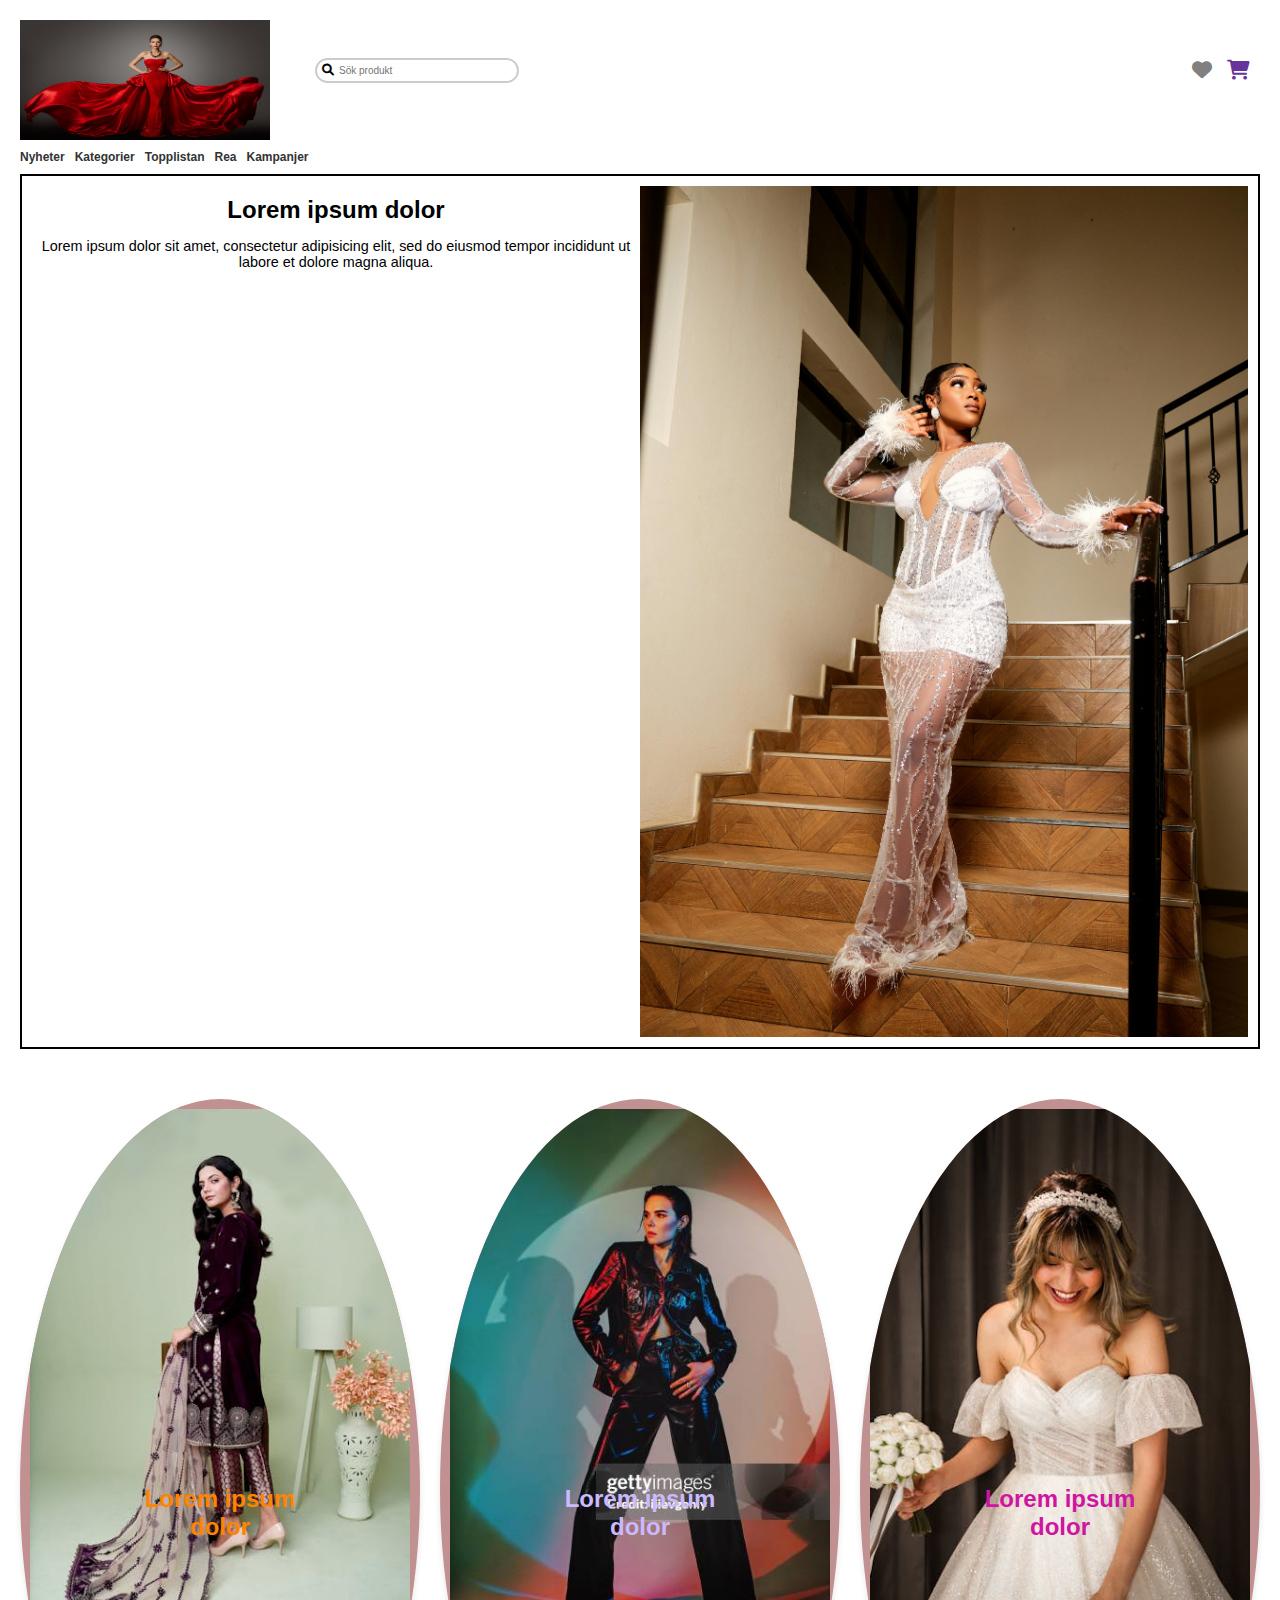
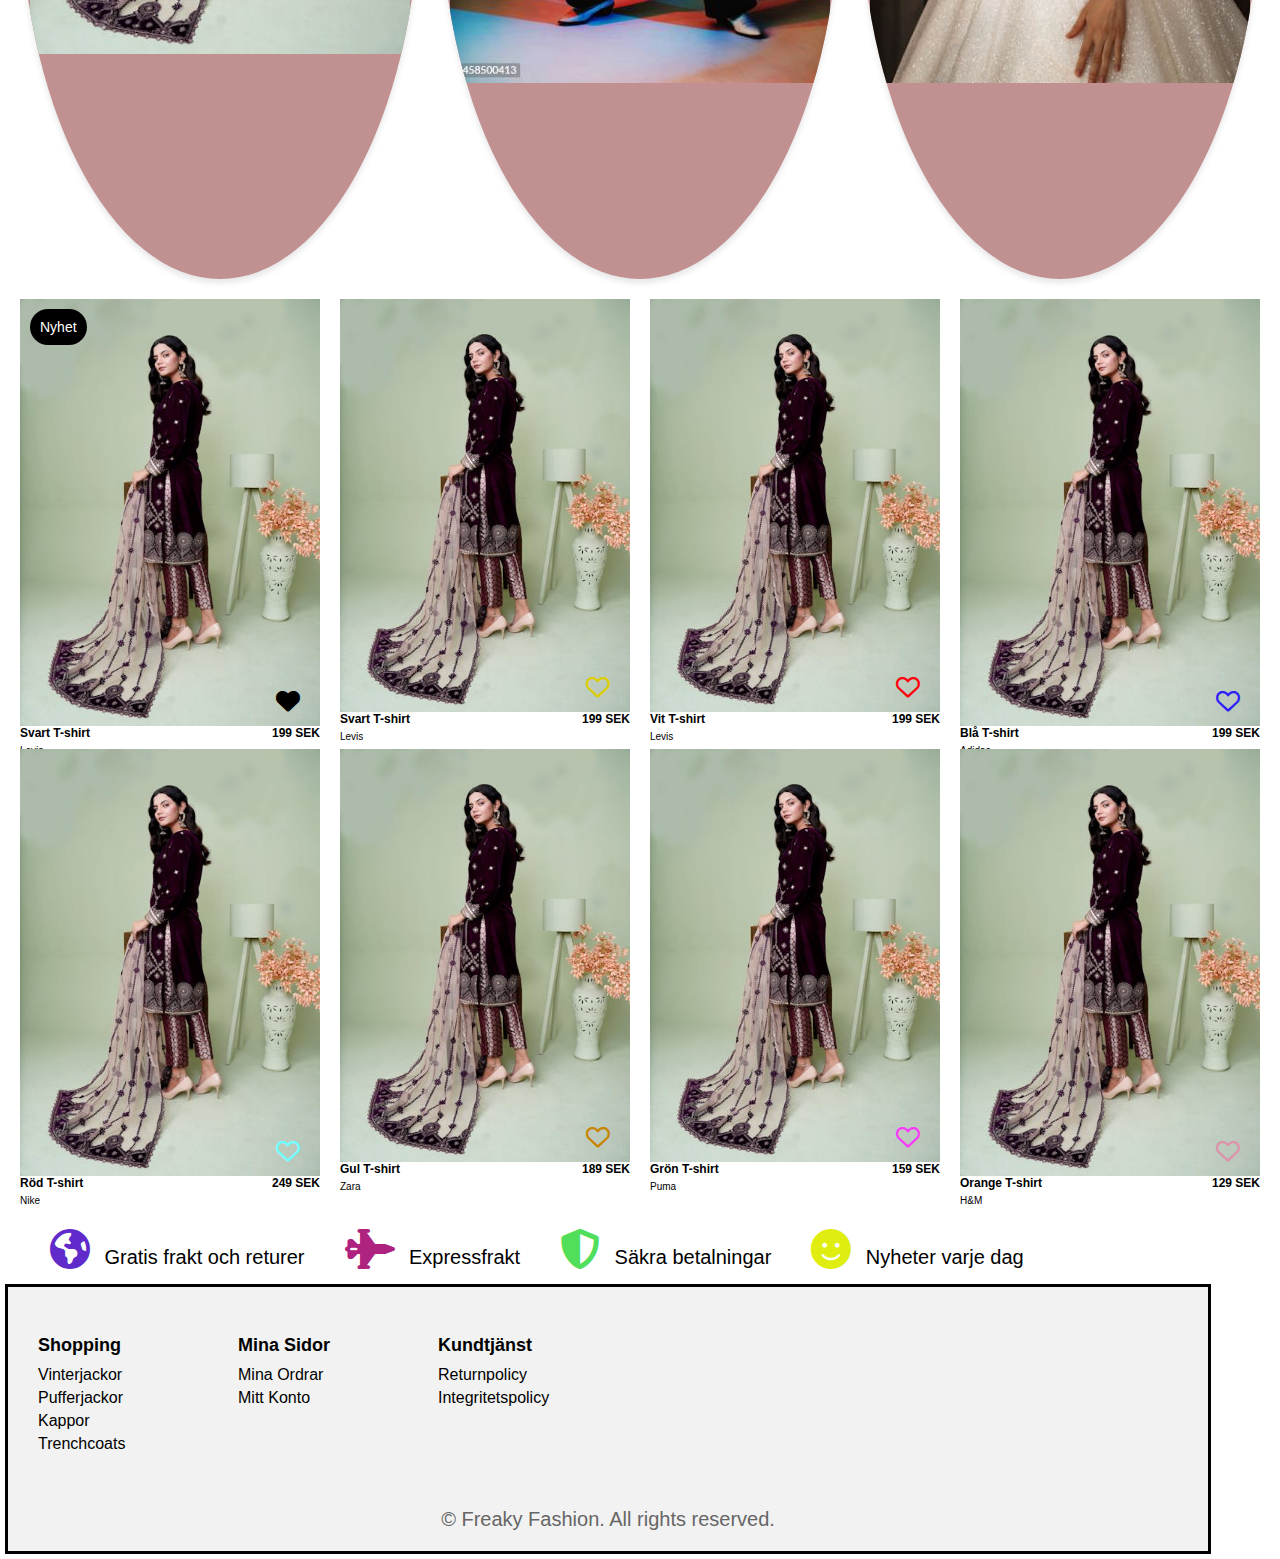
==== index.html @ 85b42325 "Min första commit" ====
<!DOCTYPE html>
<html lang="sv">

    <head>
        <meta charset="UTF-8" />
        <meta http-equiv="X-UA-Compatible" content="IE=edge" />
        <meta name="viewport" content="width=device-width, initial-scale=1.0" />
        <title>Freaky Fashion</title>
        <!-- Länkar till CSS-filen -->
        <link rel="stylesheet" href="Style_index.css" />

        <!-- Länk till Font Awesome -->
        <link rel="stylesheet" href="https://cdnjs.cloudflare.com/ajax/libs/font-awesome/6.0.0-beta3/css/all.min.css" />
    </head>

    <body>

        <!-- Header sektion -->
        <header class="header">
            <!-- Logotyp-container -->
            <div class="logo-container">
                <img src="Bilder/projekt bild logo.jpg" alt="Freaky Fashion Logo" class="logo">
            </div>

            <!-- Container för sökfältet och ikonerna -->
            <div class="search-icons-container">
                <!-- Sökfält-container -->
                <div class="search-container">
                    <div class="search-bar">
                        <i class="fa-solid fa-search"></i>
                        <input type="text" placeholder="Sök produkt">
                    </div>
                </div>

                <!-- Ikon-container -->
                <div class="icons-container">
                    <!-- Hjärtikon -->
                    <a href="#" class="icon-link" id="likeLink">
                        <i class="fa-solid fa-heart" id="likeIcon"></i>
                    </a>

                    <!-- Varukorgsikon -->
                    <a href="#" class="icon-link" id="cartLink">
                        <i class="fa-solid fa-shopping-cart" id="cartIcon"></i>
                    </a>
                </div>
            </div>
        </header>

        <!-- Navigation Länkar -->
        <nav class="nav-links">
            <ul>
                <li><a href="http://www.google.se" class="no-reload-link">Nyheter</a></li>
                <li><a href="http://www.google.se" class="no-reload-link">Kategorier</a></li>
                <li><a href="http://www.google.se" class="no-reload-link">Topplistan</a></li>
                <li><a href="http://www.google.se" class="no-reload-link">Rea</a></li>
                <li><a href="http://www.google.se" class="no-reload-link">Kampanjer</a></li>
            </ul>
        </nav>




        <!-- Hero Section -->
        <section id="hero">
            <div class="hero-content">
                <!-- Image on top -->
                <div class="hero-image">
                    <img src="Bilder/projekt bild hero.jpg" alt="Hero Image">
                </div>
                <!-- Text on bottom -->
                <div class="hero-text">
                    <h1>Lorem ipsum dolor</h1>
                    <p>Lorem ipsum dolor sit amet, consectetur adipisicing elit, sed do eiusmod tempor incididunt ut labore et dolore magna aliqua.</p>
                </div>
            </div>
        </section>



        <div class="spot-container">
            <div id="spot-1" class="spot">
                <a href="https://www.google.se" class="spot_nr_1">
                    <img src="Bilder/projekt bild 1.jpg" alt="Bild 1">
                    <p>Lorem ipsum dolor</p>
                </a>    
            </div>
            <div id="spot-2" class="spot">
                <a href="https://www.google.se" class="spot_nr_2">
                    <img src="Bilder/projekt bild 2.jpg" alt="Bild 2">
                    <p>Lorem ipsum dolor</p>
                </a>    
            </div>
            <div id="spot-3" class="spot">
                <a href="https://www.google.se" class="spot_nr_3">
                    <img src="Bilder/projekt bild 3.jpg" alt="Bild 3">
                    <p>Lorem ipsum dolor</p>
                </a>    
            </div>
        </div>

        <!-------------------------------------------- Container för alla produkter -->
        <div class="product-container">
        <!-------------------------------------------- Container för  produkt 1 -->
            <div class="product-item-1">
                <a href="https://www.google.se" class="product-card-1">
                    <div class="content-card-1">
                        <img src="Bilder/projekt bild 1.jpg" id="id_bild_1" alt="Produktbild-card-1">

                        <!-- Hjärta-ikon placerad nere till höger -->
                        <div class="heart-card-1">
                            <i class="fas fa-heart" id="heart-card-1"></i>
                        </div>

                        <!-- Badge placerad uppe till vänster -->
                        <div class="badge-card-1" id="badge_1">Nyhet</div>
                    </div>
                </a>

                <div class="details-card-1">
                    <div class="title-price-card-1">
                        <span class="title-card-1">Svart T-shirt</span>
                        <span class="price-card-1">199 SEK</span>
                    </div>
                    <div class="brand-card-1">
                        <span>Levis</span>
                    </div>
                </div>
            </div>

            <!-------------------------------------------- Container för  produkt 2 -->

            <div class="product-item-2">
                <a href="https://www.google.se" class="product-card-2">
                    <div class="content-card-2">
                        <img src="Bilder/projekt bild 1.jpg" id="id_bild_2" alt="Produktbild-card-2">

                        <!-- Hjärta-ikon placerad nere till höger -->
                        <div class="heart-card-2">
                            <i class="far fa-heart" id="heart-card-2"></i>
                        </div>

                    </div>
                </a>

                <div class="details-card-2">
                    <div class="title-price-card-2">
                        <span class="title-card-2">Svart T-shirt</span>
                        <span class="price-card-2">199 SEK</span>
                    </div>
                    <div class="brand-card-2">
                        <span>Levis</span>
                    </div>
                </div>
            </div>
        



            <!--**********************************************************- Produktkort 3 -->
            <div class="product-item-3">
                <a href="https://www.google.se" class="product-card-3">
                    <div class="content-card-3">
                        <img src="Bilder/projekt bild 1.jpg" id="id_bild_3" alt="Produktbild-card-3">

                        <!-- Hjärta-ikon placerad nere till höger -->
                        <div class="heart-card-3">
                            <i class="far fa-heart" id="heart-card-3"></i>
                        </div>
                    </div>
                </a>

                <div class="details-card-3">
                    <div class="title-price-card-3">
                        <span class="title-card-3">Vit T-shirt</span>
                        <span class="price-card-3">199 SEK</span>
                    </div>
                    <div class="brand-card-3">
                        <span>Levis</span>
                    </div>
                </div>
            </div>



            <!--**********************************************************- Produktkort 4 -->
            <div class="product-item-4">
                <a href="https://www.google.se" class="product-card-4">
                    <div class="content-card-4">
                        <img src="Bilder/projekt bild 1.jpg" id="id_bild_4" alt="Produktbild-card-4">

                        <!-- Hjärta-ikon placerad nere till höger -->
                        <div class="heart-card-4">
                            <i class="far fa-heart" id="heart-card-4"></i>
                        </div>
                    </div>
                </a>

                <div class="details-card-4">
                    <div class="title-price-card-4">
                        <span class="title-card-4">Blå T-shirt</span>
                        <span class="price-card-4">199 SEK</span>
                    </div>
                    <div class="brand-card-4">
                        <span>Adidas</span>
                    </div>
                </div>
            </div>

            <!-- Produktkort 5 -->
            <div class="product-item-5">
                <a href="https://www.google.se" class="product-card-5">
                    <div class="content-card-5">
                        <img src="Bilder/projekt bild 1.jpg" id="id_bild_5" alt="Produktbild-card-5">

                        <!-- Hjärta-ikon placerad nere till höger -->
                        <div class="heart-card-5">
                            <i class="far fa-heart" id="heart-card-5"></i>
                        </div>
                    </div>
                </a>

                <div class="details-card-5">
                    <div class="title-price-card-5">
                        <span class="title-card-5">Röd T-shirt</span>
                        <span class="price-card-5">249 SEK</span>
                    </div>
                    <div class="brand-card-5">
                        <span>Nike</span>
                    </div>
                </div>
            </div>

            <!-- Produktkort 6 -->
            <div class="product-item-6">
                <a href="https://www.google.se" class="product-card-6">
                    <div class="content-card-6">
                        <img src="Bilder/projekt bild 1.jpg" id="id_bild_6" alt="Produktbild-card-6">

                        <!-- Hjärta-ikon placerad nere till höger -->
                        <div class="heart-card-6">
                            <i class="far fa-heart" id="heart-card-6"></i>
                        </div>
                    </div>
                </a>

                <div class="details-card-6">
                    <div class="title-price-card-6">
                        <span class="title-card-6">Gul T-shirt</span>
                        <span class="price-card-6">189 SEK</span>
                    </div>
                    <div class="brand-card-6">
                        <span>Zara</span>
                    </div>
                </div>
            </div>

            <!-- Produktkort 7 -->
            <div class="product-item-7">
                <a href="https://www.google.se" class="product-card-7">
                    <div class="content-card-7">
                        <img src="Bilder/projekt bild 1.jpg" id="id_bild_7" alt="Produktbild-card-7">

                        <!-- Hjärta-ikon placerad nere till höger -->
                        <div class="heart-card-7">
                            <i class="far fa-heart" id="heart-card-7"></i>
                        </div>
                    </div>
                </a>

                <div class="details-card-7">
                    <div class="title-price-card-7">
                        <span class="title-card-7">Grön T-shirt</span>
                        <span class="price-card-7">159 SEK</span>
                    </div>
                    <div class="brand-card-7">
                        <span>Puma</span>
                    </div>
                </div>
            </div>

            <!-- Produktkort 8 -->
            <div class="product-item-8">
                <a href="https://www.google.se" class="product-card-8">
                    <div class="content-card-8">
                        <img src="Bilder/projekt bild 1.jpg" id="id_bild_8" alt="Produktbild-card-8">

                        <!-- Hjärta-ikon placerad nere till höger -->
                        <div class="heart-card-8">
                            <i class="far fa-heart" id="heart-card-8"></i>
                        </div>
                    </div>
                </a>

                <div class="details-card-8">
                    <div class="title-price-card-8">
                        <span class="title-card-8">Orange T-shirt</span>
                        <span class="price-card-8">129 SEK</span>
                    </div>
                    <div class="brand-card-8">
                        <span>H&M</span>
                    </div>
                </div>
            </div>

        </div>  


        <!--************************************* Container för ikoner och text -->
                <!--************************************** Container för ikoner och text -->
                        <!--*************************************** Container för ikoner och text -->
       
        <div class="icon-text-container">

            <div class="icon-row-1">
                <!-- Första raden -->
                <div class="icon-earth-and-text">
                    <!-- Ikon och text för "Gratis frakt och returer" -->
                    <div class="icon-earth-text">
                        <i class="fa-solid fa-earth-americas" id="id_earth"></i>
                        <span>Gratis frakt och returer</span>
                    </div>
                </div>
        
                <div class="icon-jet-and-text">
                    <!-- Ikon och text för "Expressfrakt" -->
                    <div class="icon-jet-text">
                        <i class="fas fa-jet-fighter" id="id_jet"></i>
                        <span>Expressfrakt</span>
                    </div>
                </div>
            </div>
        

            <!-- Andra raden -->
            <div class="icon-row-2">
                <div class="icon-shield-and-text">
                    <!-- Ikon och text för "Säkra betalningar" -->
                    <div class="icon-shield-text">
                        <i class="fa-solid fa-shield" id="id_shield"></i>
                        <span>Säkra betalningar</span>
                    </div>

                </div>

                <div class="icon-smile-and-text">
                    <!-- Ikon och text för "Nyheter varje dag" -->
                    <div class="icon-smile-text">
                        <i class="fa-solid fa-smile" id="id_smile"></i>
                        <span>Nyheter varje dag</span>
                    </div>
                </div>
            </div>
        </div>
             

        <!-- Javascript -->
        <script src="java.js"></script>

    </body>

    <!-- /* Footer styling */    Footer -->

    <footer>
        <div class="footer-container">
            <div class="section">
                <h3 class="accordion-toggle">Shopping</h3>
                <ul class="accordion-content">
                    <li>Vinterjackor</li>
                    <li>Pufferjackor</li>
                    <li>Kappor</li>
                    <li>Trenchcoats</li>
                </ul>
            </div>
        
            <div class="section">
                <h3 class="accordion-toggle">Mina Sidor</h3>
                <ul class="accordion-content">
                    <li>Mina Ordrar</li>
                    <li>Mitt Konto</li>
                </ul>
            </div>
        
            <div class="section">
                <h3 class="accordion-toggle">Kundtjänst</h3>
                <ul class="accordion-content">
                    <li>Returnpolicy</li>
                    <li>Integritetspolicy</li>
                </ul>
            </div>
        </div>
        
        

        <div class="copy">
            <p>&copy; Freaky Fashion. All rights reserved.</p>
        </div>
    </footer>

        



</html>
---- Style_index.css ----
@media screen and (max-width: 639px) {

    /* Grundläggande stil för body */
    body {

        margin: 0; /* Removes default margin around the body */
        padding: 20px 20px; /* Removes padding inside the body */
        box-sizing: border-box; /* Ensures padding and borders are included in the body's width/height */
        font-family: Arial, sans-serif;
        overflow-x: hidden; /* Tar bort horisontell scrollbar */
        background-color: #ffffff;
      
    }

    /* Container för hela headern */
    .header {
        margin-left: 0px;
        margin-top: 0px;
        margin-right: 0px;
        

       
    }

    /* Stil för logotypcontainern */
    .logo-container {
        text-align: center;      /* Vänsterjusterar logotypen */
        margin: 0px 0px;     /* Lägger till vertikal marginal */

    }

    /* Stil för logotypen */
    .logo {
        width: 100%;           /* Säkerställer att logotypen inte överstiger containerns bredd */
        aspect-ratio: 4 / 3; /* Set aspect ratio as 2:3 (Width:Height ratio) */
        
    }

    /* Container för sökfältet och ikonerna */
    .search-icons-container {
        margin-top: 20px;
        display: flex;
        flex-wrap: nowrap;              /* Förhindrar att innehållet bryts till nästa rad */
        justify-content: space-between; /* Placerar sökfältet till vänster och ikonerna till höger */
        align-items: center;
        width: 100%;
    }

    /* Container för sökfältet */
    .search-container {
    width:  100%;                 /* Låter sökfältet ta upp ledigt utrymme */
    }

    /* Stil för sökfältet */
    .search-bar {
        margin-left: 0px;
        display: flex;
        align-items: center;
        border: 1px solid #ccc;
        border-radius: 20px;
        padding: 5px;
        margin-right: 0px;       /* Låter sökfältet justera högermarginal i sin container */

    }

    .search-bar i {
        margin-right: 5px;
        font-size: 18px;
    }

    .search-bar input {
        border: none;
        outline: none;
        font-size: 16px;
        padding: 5px;
        width: 100%;            /* Fyller ut hela sökfältets bredd */
        box-sizing: border-box;
    }

    /* Stil för ikonkontainern */
    .icons-container {
        display: flex;
        align-items: center;
        gap: 10px;              /* Skapar mellanrum mellan ikonerna */
        margin-right: 0px;     /* Lägger till höger marginal för anpassning */
        flex-shrink: 0;         /* Förhindrar att ikonerna krymper */
    }

    /* Stil för ikonerna */
    .icons-container i {
        font-size: 30px;
        cursor: pointer;
        
    }

    /* Valfria stilar för individuella ikoner */
    .fa-heart {
        color: grey;
        margin-right: 0px;
        margin-left: 10px;
    }

    .fa-shopping-cart {
        margin-right: 0px;
        color: #65359b;
    }



    /*NAVIGATION LINKS*/
    /**************************************************************************************/
    /* Navigation länkar stil */
    .nav-links {
        margin-top: 20px;
        margin-left: 0px;
        background-color: #ffffff;
    }

    /* Gör varje listobjekt till blockelement för att få dem på varsin rad */
    .nav-links ul {
        list-style: none;
        margin: 0;
        padding: 0;
        display: block;
    }

    .nav-links li {
        margin-bottom: 5px; /* Lägg till utrymme mellan länkarna */
        font-size: 16px;
    }

    /* Stil för länkarna */
    .nav-links a {
        text-decoration: none;
        color: #333;
        font-weight: bold;
        display: block; /* Gör länkarna till blockelement för att de ska täcka hela bredden av listobjektet */
    }

        /* Stil för behållaren som håller alla "spot"-element i en rad */
        .spot-container {
            display: none;   /* tar bort spoten helt */
        }

    /* Flexbox container for the hero section */
    .hero-content {
        margin-left: 0px;
        margin-top: 20px;
        width: 100%; /* Full bredd av viewport */
        height: auto; /* Anpassar höjden efter innehållet */
        margin-bottom: 10px;
        max-width: 1200px; /* Maxbredd för att hålla innehållet centrerat och snyggt */
        border: 2px solid #000000;
        box-sizing: border-box; /* Se till att bredden inkluderar padding och border */
        padding: 10px 10px; /* Lägger till 10px padding inuti gränsen från alla håll */
        display: flex; /* Använder flexbox för att centrera innehåll */
        flex-direction: column; /* Lägger text och bild i en kolumn */
        justify-content: center; /* Vertikal centrering */
        align-items: center; /* Horisontell centrering */
        
    }


    /* Hero image styles */
    .hero-image {
        width: 100%; /* Bilden tar upp full bredd */
        margin: 0;   /* Tar bort marginalerna för att inte påverka bredden */
        display: flex;
        justify-content: center; /* Centerar bilden horisontellt */
    }

    .hero-image img {
        width: 100%; /* Bilden tar upp full bredd av sin förälder */
        height: auto; /* Bevara bildens proportioner */
        box-sizing: border-box; /* Se till att eventuell padding tas med i beräkningen */
        padding: 0; /* Ingen padding på själva bilden */
    }

    /* Hero text styles */    /* Hero text styles */
    .hero-text {
        margin-top: 0;
        width: 100%; /* Säkerställer att texten tar full bredd */
        text-align: center; /* Centerar texten horisontellt */
    }

    .hero-text h1 {
        margin-top: 0;
        font-size: 2rem;
        margin: 50px;
    }

    .hero-text p {
        font-size: 1.4rem;
        margin-bottom: 0px;
    }


    /*produkt-kort-1*/
    /**************************************************************************************/

    .product-card-1 {
        position: relative; /* Viktigt för att badge och hjärta ska vara relativt kortet */
        margin-left: 0px;
        margin-top: 20px;
        width: 100%; /* Full bredd av viewport */
        height: auto; /* Anpassar höjden efter innehållet */
        margin-bottom: 5px;
        max-width: 1200px; /* Maxbredd för att hålla innehållet centrerat och snyggt */
        border: 2px solid #000000;
        box-sizing: border-box; /* Se till att bredden inkluderar padding och border */
    
        display: inline-block;
        flex-direction: column;
        justify-content: center;
        align-items: center;
    }
    
    .product-card-1 img {
        width: 100%;
        aspect-ratio: 2 / 3; /* Set aspect ratio as 2:3 (Width:Height ratio) */
        object-fit: cover;
        margin-bottom: -3.8px; /* Korta bottendelen av bilden något */
    }
    
    .heart-card-1 {
        position: absolute;
        bottom: 10px;
        right: 10px;
        font-size: 24px;
        #heart-card-1 {color: rgb(0, 0, 0);}
        z-index: 1;
    }
    
    /* Nyhet badge */
    .badge-card-1 {
        position: absolute;
        top: 10px;
        left: 10px;
        background-color: rgb(0, 0, 0);
        color: white;
        padding: 5px 10px;
        font-size: 14px;
        border: 1px solid gray;
        border-radius: 20px;
        z-index: 1; /* Gör så att badgen alltid är ovanpå bilden */
    }
    
    /* För att placera detaljerna under ramen */
    .details-card-1 {
        width: 100%;
        max-width: 1200px;
        margin-left: 0px;
        margin-top: 10px; /* Utrymme mellan bilden och texten */
    }
    
    .title-price-card-1 {
        display: flex;
        justify-content: space-between;
    }
    
    .title-card-1 {
        font-size: 18px;
        font-weight: bold;
        text-align: left;
    }
    
    .price-card-1 {
       /* margin-right: 0px;*/
        font-size: 18px;
        font-weight: bold;
        text-align: right;
    }
    
    .brand-card-1 {
        text-align: left;
        font-size: 16px;
        margin-top: 5px;
    }
    
    /*produkt-kort-2*/
    /****************************/

    .product-card-2 {
        position: relative; /* Viktigt för att badge och hjärta ska vara relativt kortet */
        margin-left: 0px;
        margin-top: 20px;
        width: 100%; /* Full bredd av viewport */
        height: auto; /* Anpassar höjden efter innehållet */
        margin-bottom: 5px;
        max-width: 1200px; /* Maxbredd för att hålla innehållet centrerat och snyggt */
        border: 2px solid #000000;
        box-sizing: border-box; /* Se till att bredden inkluderar padding och border */
    
        display: inline-block;
        flex-direction: column;
        justify-content: center;
        align-items: center;
    }
    
    .product-card-2 img {
        width: 100%;
        aspect-ratio: 2 / 3; /* Set aspect ratio as 2:3 (Width:Height ratio) */
        object-fit: cover;
        margin-bottom: -3.8px; /* Korta bottendelen av bilden något */
    }
    
    .heart-card-2 {
        position: absolute;
        bottom: 10px;
        right: 10px;
        font-size: 24px;
        #heart-card-2 {color: rgb(220, 205, 4);}
        z-index: 1;
    }
    

    
    /* För att placera detaljerna under ramen */
    .details-card-2 {
        width: 100%;
        max-width: 1200px;
        margin-left: 0px;
        margin-top: 10px; /* Utrymme mellan bilden och texten */
    }
    
    .title-price-card-2 {
        display: flex;
        justify-content: space-between;
    }
    
    .title-card-2 {
        font-size: 18px;
        font-weight: bold;
        text-align: left;
    }
    
    .price-card-2 {
        font-size: 18px;
        font-weight: bold;
        text-align: right;
    }
    
    .brand-card-2 {
        text-align: left;
        font-size: 16px;
        margin-top: 5px;
    }

    /*produkt-card-3*/
    /*********************************/

    .product-card-3 {
        position: relative; /* Viktigt för att hjärta ska vara relativt kortet */
        margin-left: 0px;
        margin-top: 20px;
        width: 100%; /* Full bredd av viewport */
        height: auto; /* Anpassar höjden efter innehållet */
        margin-bottom: 5px;
        max-width: 1200px; /* Maxbredd för att hålla innehållet centrerat och snyggt */
        border: 2px solid #000000;
        box-sizing: border-box; /* Se till att bredden inkluderar padding och border */

        display: inline-block;
        flex-direction: column;
        justify-content: center;
        align-items: center;
    }

    .product-card-3 img {
        width: 100%;
        aspect-ratio: 2 / 3; /* Set aspect ratio as 2:3 (Width:Height ratio) */
        object-fit: cover;
        margin-bottom: -3.8px; /* Korta bottendelen av bilden något */
    }

    .heart-card-3 {
        position: absolute;
        bottom: 10px;
        right: 10px;
        font-size: 24px;
        #heart-card-3 {color: rgb(255, 0, 13);}
        z-index: 1;
    }

    /* För att placera detaljerna under ramen */
    .details-card-3 {
        width: 100%;
        max-width: 1200px;
        margin-left: 0px;
        margin-top: 10px; /* Utrymme mellan bilden och texten */
    }

    .title-price-card-3 {
        display: flex;
        justify-content: space-between;
    }

    .title-card-3 {
        font-size: 18px;
        font-weight: bold;
        text-align: left;
    }

    .price-card-3 {
        font-size: 18px;
        font-weight: bold;
        text-align: right;
    }

    .brand-card-3 {
        text-align: left;
        font-size: 16px;
        margin-top: 5px;
    }

    /*produkt-card-4*/
    /*********************************/

    .product-card-4 {
        position: relative; /* Viktigt för att hjärta ska vara relativt kortet */
        margin-left: 0px;
        margin-top: 20px;
        width: 100%; /* Full bredd av viewport */
        height: auto; /* Anpassar höjden efter innehållet */
        margin-bottom: 5px;
        max-width: 1200px; /* Maxbredd för att hålla innehållet centrerat och snyggt */
        border: 2px solid #000000;
        box-sizing: border-box; /* Se till att bredden inkluderar padding och border */

        display: inline-block;
        flex-direction: column;
        justify-content: center;
        align-items: center;
    }

    .product-card-4 img {
        width: 100%;
        aspect-ratio: 2 / 3; /* Set aspect ratio as 2:3 (Width:Height ratio) */
        object-fit: cover;
        margin-bottom: -3.8px; /* Korta bottendelen av bilden något */
    }

    .heart-card-4 {
        position: absolute;
        bottom: 10px;
        right: 10px;
        font-size: 24px;
        #heart-card-4 {color: rgb(46, 31, 246);}
        z-index: 1;
    }

    /* För att placera detaljerna under ramen */
    .details-card-4 {
        width: 100%;
        max-width: 1200px;
        margin-left: 0px;
        margin-top: 10px; /* Utrymme mellan bilden och texten */
    }

    .title-price-card-4 {
        display: flex;
        justify-content: space-between;
    }

    .title-card-4 {
        font-size: 18px;
        font-weight: bold;
        text-align: left;
    }

    .price-card-4 {
        font-size: 18px;
        font-weight: bold;
        text-align: right;
    }

    .brand-card-4 {
        text-align: left;
        font-size: 16px;
        margin-top: 5px;
    }


    /*produkt-card-5*/
    /*********************************/

    .product-card-5 {
        position: relative; /* Viktigt för att hjärta ska vara relativt kortet */
        margin-left: 0px;
        margin-top: 20px;
        width: 100%; /* Full bredd av viewport */
        height: auto; /* Anpassar höjden efter innehållet */
        margin-bottom: 5px;
        max-width: 1200px; /* Maxbredd för att hålla innehållet centrerat och snyggt */
        border: 2px solid #000000;
        box-sizing: border-box; /* Se till att bredden inkluderar padding och border */

        display: inline-block;
        flex-direction: column;
        justify-content: center;
        align-items: center;
    }

    .product-card-5 img {
        width: 100%;
        aspect-ratio: 2 / 3; /* Set aspect ratio as 2:3 (Width:Height ratio) */
        object-fit: cover;
        margin-bottom: -3.8px; /* Korta bottendelen av bilden något */
    }

    .heart-card-5 {
        position: absolute;
        bottom: 10px;
        right: 10px;
        font-size: 24px;
        #heart-card-5 {color: rgb(114, 255, 255);}
        z-index: 1;
    }

    .details-card-5 { /* För att placera detaljerna under ramen */
    width: 100%;
    max-width: 1200px;
    margin-left: 0px;
    margin-top: 10px; /* Utrymme mellan bilden och texten */
    }

    .title-price-card-5 {
        display: flex;
        justify-content: space-between;
    }

    .title-card-5 {
        font-size: 18px;
        font-weight: bold;
        text-align: left;
    }

    .price-card-5 {
        font-size: 18px;
        font-weight: bold;
        text-align: right;
    }

    .brand-card-5 {
        text-align: left;
        font-size: 16px;
        margin-top: 5px;
    }


    /*produkt-card-6*/
    /*********************************/

    .product-card-6 {
        position: relative;
        margin-left: 0px;
        margin-top: 20px;
        width: 100%; /* Full bredd av viewport */
        height: auto;
        margin-bottom: 5px;
        max-width: 1200px;
        border: 2px solid #000000;
        box-sizing: border-box;

        display: inline-block;
        flex-direction: column;
        justify-content: center;
        align-items: center;
    }

    .product-card-6 img {
        width: 100%;
        aspect-ratio: 2 / 3; /* Set aspect ratio as 2:3 (Width:Height ratio) */
        object-fit: cover;
        margin-bottom: -3.8px;
    }

    .heart-card-6 {
        position: absolute;
        bottom: 10px;
        right: 10px;
        font-size: 24px;
        #heart-card-6 {color: rgb(199, 133, 0);}
        z-index: 1;
    }

    /* För att placera detaljerna under ramen */
    .details-card-6 {
        width: 100%;
        max-width: 1200px;
        margin-left: 0px;
        margin-top: 10px; /* Utrymme mellan bilden och texten */
    }

    .title-price-card-6 {
        display: flex;
        justify-content: space-between;
    }

    .title-card-6 {
        font-size: 18px;
        font-weight: bold;
        text-align: left;
    }

    .price-card-6 {
        font-size: 18px;
        font-weight: bold;
        text-align: right;
    }

    .brand-card-6 {
        text-align: left;
        font-size: 16px;
        margin-top: 5px;
    }


    /*produkt-card-7*/
    /*********************************/

    .product-card-7 {
        position: relative;
        margin-left: 0px;
        margin-top: 20px;
        width: 100%; /* Full bredd av viewport */
        height: auto;
        margin-bottom: 5px;
        max-width: 1200px;
        border: 2px solid #000000;
        box-sizing: border-box;

        display: inline-block;
        flex-direction: column;
        justify-content: center;
        align-items: center;
    }

    .product-card-7 img {
        width: 100%;
        aspect-ratio: 2 / 3; /* Set aspect ratio as 2:3 (Width:Height ratio) */
        object-fit: cover;
        margin-bottom: -3.8px;
    }

    .heart-card-7 {
        position: absolute;
        bottom: 10px;
        right: 10px;
        font-size: 24px;
        #heart-card-7 {color: rgb(247, 60, 247);}
        z-index: 1;
    }

    /* För att placera detaljerna under ramen */
    .details-card-7 {
        width: 100%;
        max-width: 1200px;
        margin-left: 0px;
        margin-top: 10px; /* Utrymme mellan bilden och texten */
    }

    .title-price-card-7 {
        display: flex;
        justify-content: space-between;
    }

    .title-card-7 {
        font-size: 18px;
        font-weight: bold;
        text-align: left;
    }

    .price-card-7 {
        font-size: 18px;
        font-weight: bold;
        text-align: right;
    }

    .brand-card-7 {
        text-align: left;
        font-size: 16px;
        margin-top: 5px;
    }


    /*produkt-card-8*/
    /*********************************/

    .product-card-8 {
        position: relative;
        margin-left: 0px;
        margin-top: 20px;
        width: 100%; /* Full bredd av viewport */
        height: auto;
        margin-bottom: 5px;
        max-width: 1200px;
        border: 2px solid #000000;
        box-sizing: border-box;

        display: inline-block;
        flex-direction: column;
        justify-content: center;
        align-items: center;
    }

    .product-card-8 img {
        width: 100%;
        aspect-ratio: 2 / 3; /* Set aspect ratio as 2:3 (Width:Height ratio) */
        object-fit: cover;
        margin-bottom: -3.8px;
    }

    .heart-card-8 {
        position: absolute;
        bottom: 10px;
        right: 10px;
        font-size: 24px;
        #heart-card-8 {color: rgb(221, 148, 170);}
        z-index: 1;
    }

    /* För att placera detaljerna under ramen */
    .details-card-8 {
        width: 100%;
        max-width: 1200px;
        margin-left: 0px;
        margin-top: 10px; /* Utrymme mellan bilden och texten */
        margin-bottom: 20px;
    }

    .title-price-card-8 {
        display: flex;
        justify-content: space-between;
    }

    .title-card-8 {
        font-size: 1.5rem;
        font-weight: bold;
        text-align: left;
    }

    .price-card-8 {
        font-size: 18px;
        font-weight: bold;
        text-align: right;
    }

    .brand-card-8 {
        text-align: left;
        font-size: 1.2rem;
        margin-top: 5px;
    }

    /*******************************Container för alla ikonkombinationer */
    
    /* Container för alla ikonkombinationer */
    .icon-text {
        margin-left: 20px;
        margin-top: 20px;
        display: flex;
        align-items: center;
        margin-bottom: 0px;

    }
    
    .icon-text i {
        font-size: 20px;
        /* color: #22943b; */


    }

    .icon-text span {
        margin-left: 40px; /* Adds space between the icon and the text */
        font-size: 1.5rem; /* Sets the font size */
        font-weight: bold; /* Correct way to make the text bold */
    }





    .fa-solid.fa-earth-americas {
        color: #a3b7fa; /* Set the color of the icon */
    }

    /* Make the smile icon yellow */
    .fa-smile {
        color: #f4d212; /* Yellow color */
    }
    
    .custom-spin {
        animation: custom-spin 10s infinite linear; /* Adjust the spin speed here */
    }
    
    @keyframes custom-spin {
        0% {
            transform: rotate(0deg);
        }
        100% {
            transform: rotate(360deg);
        }
    }


    footer {

        /* Basic styles for the footer */
        .footer-container {
            max-width: 1200px;
            margin: 20px auto;
            padding: 0;
            background-color: #ffffff;
            font-family: Arial, sans-serif;
            margin-bottom: 20px;
        }

        /* Hide the accordion content initially */
        .accordion-content {
            list-style-type: none; /* Removes bullet points */
            margin-top: 0px;
            display: none;
            max-height: 0;
            overflow: hidden;
            transition: max-height 0.3s ease-out, padding 0.3s ease-out;
            
        }

        /* Hide the bullet points for unordered lists */
        .accordion-content ul {
            padding-left: 0; /* Removes default padding */
            margin: 0; /* Removes default margin */
        }

                /* Styling for the list items */
        .accordion-content ul li {
            padding: 5px 0;
        }

        /* Styling for the accordion toggle */
        .accordion-toggle {
            cursor: pointer;
            padding: 0px;
            background-color: #ffffff;

            font-size: 1.2rem;
            font-weight: bold;
            margin: 0;
        }

        /* Add active class for open accordion content */
        .accordion-content.active {
            display: block;
            max-height: 500px; /* Adjust based on your content */
            padding: 10px 15px;
        }



        
        /* Center the copyright section */
        .copy {
            margin: 0 auto; /* Centers the .copy section horizontally */
            width: calc(100% - 6px); /* Matches the body's width minus the total border width */
            max-width: 1200px;
            box-sizing: border-box; /* Ensures padding and borders are included in the width */
            text-align: center; /* Centers the text inside the copyright section */
            background-color: #ffffff;
            color: #000000; /* Black text */
            font-size: 1rem;
        }
        
        /* Remove default padding and margin for paragraphs inside the footer */
        p {
            padding: 10px;
            font-size: 1rem;
            font-weight: normal;
        }
        
        /* Indentation for content inside <details> */
        footer details p {
            padding-left: 15px;
        }
    
    }
}



@media screen and (min-width: 640px) and (max-width: 1024px) {
    /* Basic styling for body */
    body {

        margin: 0;
        padding: 0;
        box-sizing: border-box;
        font-family: Arial, sans-serif;
        overflow-x: hidden;
        background-color: #ffffff;
    }
    /* Container for the entire header */
    .header {
        display: flex;
        align-items: center;
        width: 100%;
        margin: 0 auto;
    }
    /* Styling for the logo container */
    .logo-container {
        
        display: flex;
        margin-left: 0;
        margin-right: 5px;
    }
    /* Styling for the logo */
    .logo {
        margin-top: 20px;
        margin-left: 20px;
        margin-right: 20px;
        width: 250px;
        height: 120px;
    }
    /* Container for search bar and icons */
    .search-icons-container {
        display: flex;
        align-items: center;
        flex: 1;
    }
    /* Container for the search bar */
    .search-container {
        flex: 1;
        margin-left: 20px;
    }
    /* Styling for the search bar */
    .search-bar {
        display: flex;
        align-items: center;
        border: 2px solid #ccc;
        border-radius: 20px;
        width: 200px;
    }
    .search-bar i {
        margin-left: 5px;
        margin-right: 5px;
        font-size: 12px;
    }
    .search-bar input {
        border: 0;
        outline: none;
        font-size: 10px;
        padding: 5px 0;
        width: 75%;
        box-sizing: border-box;
    }
    /* Styling for the icons container */
    .icons-container {
        display: flex;
        align-items: center;
        gap: 5px;
        margin-right: 20px;
    }
    /* Styling for the icons */
    .icons-container i {
        font-size: 20px;
        cursor: pointer;
        margin-right: 10px;
    }
    /* Optional styling for individual icons */
    .fa-heart {
        color: grey;
        margin-right: 20px;
    }
    .fa-shopping-cart {
        color: #65359b;
    }
    /* Navigation links */
    .nav-links {
        margin-top: 10px;
        margin-left: 20px;
        background-color: #ffffff;
    }
    /* Navigation list */
    .nav-links ul {
        list-style: none;
        margin: 0;
        padding: 0;
        display: flex;
    }
    .nav-links li {
        margin-right: 10px;
        font-size: 0.5rem;
        font-weight: bold;
    }
    .nav-links a {
        text-decoration: none;
        color: #333;
        font-size: 12px;
        font-weight: bold;
    }


        /* Stil för behållaren som håller alla "spot"-element i en rad */
        .spot-container {
            display: none;   /* tar bort spoten helt */
        }


    /* Flexbox container for the hero section */
    .hero-content {
        margin: 0px 20px;
        margin-top: 10px;
        margin-bottom: 30px;
        max-width: 1200px;
        border: 2px solid #000000;
        box-sizing: border-box + 4px;
        padding: 10px;
        display: flex;
        flex-direction: column;
        justify-content: center;
        align-items: center;
    }
    /* Hero image styles */
    .hero-image {
        width: 100%;
        display: flex;
        justify-content: center;
    }
    .hero-image img {
        width: 100%;
        height: auto;
        padding: 0;
    }
    /* Hero text styles */
    .hero-text {
        margin-top: 0;
        width: 100%;
        text-align: center;
    }
    .hero-text h1 {
        margin-top: 0;
        font-size: 1.5rem;
        margin: 10px;
    }
    .hero-text p {
        font-size: 0.9rem;
        margin-bottom: 0;
    }

    /************************************************** Container for the product kort */
        /************************************************** Container for the product kort */
            /************************************************** Container for the product kort */

/* Container för produktkort 1 - 8 */
.product-container {
    display: grid;
    margin-left: 20px;
    margin-right: 20px;
    margin-bottom: 20px;
    grid-template-columns: repeat(2, 50%); /* Två kolumner med lika stor bredd */
    grid-template-rows: repeat(4, auto); /* Fyra rader med samma höjd */

}

/************************************************************************* Produktkort 1 */
/* Produktkort 1 */
.product-item-1 {
    grid-column: 1; /* Placera i första kolumnen */
    grid-row: 1;    /* Placera i första raden */
    margin-right: 10px; /* Högermarginal mellan korten */
    margin-bottom: 20px; /* Nedre marginal mellan korten */
}

.content-card-1 {
    position: relative;
    width: 100%; /* Fyll produktkortets bredd */
}

#id_bild_1 {
    display: grid;
    width: 100%;
}

.heart-card-1 {
    position: absolute;
    bottom: 10px;
    right: 0px;
    font-size: 24px;
    cursor: pointer;
    z-index: 1;
}

.badge-card-1 {
    position: absolute;
    top: 10px;
    left: 10px;
    padding: 10px;
    background-color: #000;
    color: white;
    font-size: 14px;
    border-radius: 20px;
    z-index: 1;
}

.title-price-card-1 {
    display: flex;
    justify-content: space-between;
    width: 100%;
    align-items: center;
    margin: 0;
}

.title-card-1 {
    font-size: 12px;
    font-weight: bold;
    text-align: left;
    margin: 0;
}

.price-card-1 {
    font-size: 12px;
    font-weight: bold;
    text-align: right;
}

/* Varumärke under titeln */
.brand-card-1 {
    font-size: 10px;
    margin-top: 5px;
    text-align: left;
}



/************************************************************************* Produktkort 2 */
/* Produktkort 2 */
.product-item-2 {
    grid-column: 2; /* Placera i andra kolumnen */
    grid-row: 1;    /* Placera i första raden */
    margin-left: 10px; /* Vänstermarginal mellan korten */
    margin-bottom: 20px; /* Nedre marginal mellan korten */
}

.content-card-2 {
    position: relative;
    width: 100%; /* Fyll produktkortets bredd */
}

#id_bild_2 {
    display: grid;
    width: 100%;
}

.heart-card-2 {
    position: absolute;
    bottom: 10px;
    right: 0px;
    font-size: 24px;
    cursor: pointer;
}

.badge-card-2 {
    position: absolute;
    top: 10px;
    left: 10px;
    padding: 10px;
    background-color: #000;
    color: white;
    font-size: 14px;
    border-radius: 20px;
}

.title-price-card-2 {
    display: flex;
    justify-content: space-between;
    width: 100%;
    align-items: center;
    margin: 0;
}

.title-card-2 {
    font-size: 12px;
    font-weight: bold;
    text-align: left;
    margin: 0;
}

.price-card-2 {
    font-size: 12px;
    font-weight: bold;
    text-align: right;
}

/* Varumärke under titeln */
.brand-card-2 {
    font-size: 10px;
    margin-top: 5px;
    text-align: left;
}



/************************************************************************* Produktkort 3 */
/* Produktkort 3 */
.product-item-3 {
    grid-column: 1; /* Placera i första kolumnen */
    grid-row: 2;    /* Placera i andra raden */
    margin-right: 10px; /* Högermarginal mellan korten */
    margin-bottom: 20px; /* Nedre marginal mellan korten */
}

.content-card-3 {
    position: relative;
    width: 100%; /* Fyll produktkortets bredd */
}

#id_bild_3 {
    display: grid;
    width: 100%;
}

.heart-card-3 {
    position: absolute;
    bottom: 10px;
    right: 0px;
    font-size: 24px;
    cursor: pointer;
}

.badge-card-3 {
    position: absolute;
    top: 10px;
    left: 10px;
    padding: 10px;
    background-color: #000;
    color: white;
    font-size: 14px;
    border-radius: 20px;
}

.title-price-card-3 {
    display: flex;
    justify-content: space-between;
    width: 100%;
    align-items: center;
    margin: 0;
}

.title-card-3 {
    font-size: 12px;
    font-weight: bold;
    text-align: left;
    margin: 0;
}

.price-card-3 {
    font-size: 12px;
    font-weight: bold;
    text-align: right;
}

/* Varumärke under titeln */
.brand-card-3 {
    font-size: 10px;
    margin-top: 5px;
    text-align: left;
}



/************************************************************************* Produktkort 4 */
/* Produktkort 4 */
.product-item-4 {
    grid-column: 2; /* Placera i andra kolumnen */
    grid-row: 2;    /* Placera i andra raden */
    margin-left: 10px; /* Vänstermarginal mellan korten */
    margin-bottom: 20px; /* Nedre marginal mellan korten */
}

.content-card-4 {
    position: relative;
    width: 100%; /* Fyll produktkortets bredd */
}

#id_bild_4 {
    display: grid;
    width: 100%;
}

.heart-card-4 {
    position: absolute;
    bottom: 10px;
    right: 0px;
    font-size: 24px;
    cursor: pointer;
}

.badge-card-4 {
    position: absolute;
    top: 10px;
    left: 10px;
    padding: 10px;
    background-color: #000;
    color: white;
    font-size: 14px;
    border-radius: 20px;
}

.title-price-card-4 {
    display: flex;
    justify-content: space-between;
    width: 100%;
    align-items: center;
    margin: 0;
}

.title-card-4 {
    font-size: 12px;
    font-weight: bold;
    text-align: left;
    margin: 0;
}

.price-card-4 {
    font-size: 12px;
    font-weight: bold;
    text-align: right;
}

/* Varumärke under titeln */
.brand-card-4 {
    font-size: 10px;
    margin-top: 5px;
    text-align: left;
}



/************************************************************************* Produktkort 5 */
/* Produktkort 5 */
.product-item-5 {
    grid-column: 1; /* Placera i första kolumnen */
    grid-row: 3;    /* Placera i tredje raden */
    margin-right: 10px; /* Högermarginal mellan korten */
    margin-bottom: 20px; /* Nedre marginal mellan korten */
}

.content-card-5 {
    position: relative;
    width: 100%; /* Fyll produktkortets bredd */
}

#id_bild_5 {
    display: grid;
    width: 100%;
}

.heart-card-5 {
    position: absolute;
    bottom: 10px;
    right: 0px;
    font-size: 24px;
    cursor: pointer;
}

.badge-card-5 {
    position: absolute;
    top: 10px;
    left: 10px;
    padding: 10px;
    background-color: #000;
    color: white;
    font-size: 14px;
    border-radius: 20px;
}

.title-price-card-5 {
    display: flex;
    justify-content: space-between;
    width: 100%;
    align-items: center;
    margin: 0;
}

.title-card-5 {
    font-size: 12px;
    font-weight: bold;
    text-align: left;
    margin: 0;
}

.price-card-5 {
    font-size: 12px;
    font-weight: bold;
    text-align: right;
}

/* Varumärke under titeln */
.brand-card-5 {
    font-size: 10px;
    margin-top: 5px;
    text-align: left;
}



/************************************************************************* Produktkort 6 */
/* Produktkort 6 */
.product-item-6 {
    grid-column: 2; /* Placera i andra kolumnen */
    grid-row: 3;    /* Placera i tredje raden */
    margin-left: 10px; /* Vänstermarginal mellan korten */
    margin-bottom: 20px; /* Nedre marginal mellan korten */
}

.content-card-6 {
    position: relative;
    width: 100%; /* Fyll produktkortets bredd */
}

#id_bild_6 {
    display: grid;
    width: 100%;
}

.heart-card-6 {
    position: absolute;
    bottom: 10px;
    right: 0px;
    font-size: 24px;
    cursor: pointer;
}

.badge-card-6 {
    position: absolute;
    top: 10px;
    left: 10px;
    padding: 10px;
    background-color: #000;
    color: white;
    font-size: 14px;
    border-radius: 20px;
}

.title-price-card-6 {
    display: flex;
    justify-content: space-between;
    width: 100%;
    align-items: center;
    margin: 0;
}

.title-card-6 {
    font-size: 12px;
    font-weight: bold;
    text-align: left;
    margin: 0;
}

.price-card-6 {
    font-size: 12px;
    font-weight: bold;
    text-align: right;
}

/* Varumärke under titeln */
.brand-card-6 {
    font-size: 10px;
    margin-top: 5px;
    text-align: left;
}



/************************************************************************* Produktkort 7 */
/* Produktkort 7 */
.product-item-7 {
    grid-column: 1; /* Placera i första kolumnen */
    grid-row: 4;    /* Placera i fjärde raden */
    margin-right: 10px; /* Högermarginal mellan korten */
    margin-bottom: 20px; /* Nedre marginal mellan korten */
}

.content-card-7 {
    position: relative;
    width: 100%; /* Fyll produktkortets bredd */
}

#id_bild_7 {
    display: grid;
    width: 100%;
}

.heart-card-7 {
    position: absolute;
    bottom: 10px;
    right: 0px;
    font-size: 24px;
    cursor: pointer;
}

.badge-card-7 {
    position: absolute;
    top: 10px;
    left: 10px;
    padding: 10px;
    background-color: #000;
    color: white;
    font-size: 14px;
    border-radius: 20px;
}

.title-price-card-7 {
    display: flex;
    justify-content: space-between;
    width: 100%;
    align-items: center;
    margin: 0;
}

.title-card-7 {
    font-size: 12px;
    font-weight: bold;
    text-align: left;
    margin: 0;
}

.price-card-7 {
    font-size: 12px;
    font-weight: bold;
    text-align: right;
}

/* Varumärke under titeln */
.brand-card-7 {
    font-size: 10px;
    margin-top: 5px;
    text-align: left;
}



/************************************************************************* Produktkort 8 */
/* Produktkort 8 */
.product-item-8 {
    grid-column: 2; /* Placera i andra kolumnen */
    grid-row: 4;    /* Placera i fjärde raden */
    margin-left: 10px; /* Vänstermarginal mellan korten */
    margin-bottom: 20px; /* Nedre marginal mellan korten */
}

.content-card-8 {
    position: relative;
    width: 100%; /* Fyll produktkortets bredd */
}

#id_bild_8 {
    display: grid;
    width: 100%;
}

.heart-card-8 {
    position: absolute;
    bottom: 10px;
    right: 0px;
    font-size: 24px;
    cursor: pointer;
}

.badge-card-8 {
    position: absolute;
    top: 10px;
    left: 10px;
    padding: 10px;
    background-color: #000;
    color: white;
    font-size: 14px;
    border-radius: 20px;
}

.title-price-card-8 {
    display: flex;
    justify-content: space-between;
    width: 100%;
    align-items: center;
    margin: 0;
}

.title-card-8 {
    font-size: 12px;
    font-weight: bold;
    text-align: left;
    margin: 0;
}

.price-card-8 {
    font-size: 12px;
    font-weight: bold;
    text-align: right;
}

/* Varumärke under titeln */
.brand-card-8 {
    font-size: 10px;
    margin-top: 5px;
    text-align: left;
}



    /********************************** Container for the product kort, hart color */
        /********************************** Container for the product kort, hart color */
            /********************************** Container for the product kort, hart color */

    /* Unika färger för hjärtan */
    #heart-card-1 { color: rgb(0, 0, 0); }
    #heart-card-2 { color: rgb(220, 205, 4); }
    #heart-card-3 { color: rgb(255, 0, 13); }
    #heart-card-4 { color: rgb(46, 31, 246); }
    #heart-card-5 { color: rgb(114, 255, 255); }
    #heart-card-6 { color: rgb(199, 133, 0); }
    #heart-card-7 { color: rgb(247, 60, 247); }
    #heart-card-8 { color: rgb(221, 148, 170); }


    /**************************************************************** Icon text container */
        /**************************************************************** Icon text container */
            /**************************************************************** Icon text container */

    /* Gemensam styling för hela container */
    .icon-text-container {
        padding: 0;
        background-color: #ffffff;
        margin: 20px;
    }

    /* Styling för första raden */
    .icon-row-1 {
        display: flex;
        width: 100%;
        /* Om du vill kan du lägga till specifika marginaler här */
    }

    .icon-earth-and-text {
        flex: 1 1 50%;
        display: flex;
        align-items: center;
        justify-content: flex-start;
        /* Individuell kontroll */
    }

    .icon-earth-text {
        display: flex;
        align-items: center;
        gap: 10px;
        font-family: Arial, sans-serif;
        font-size: 16px;
        font-weight: bold;
        margin-left: 40px;
    }

    .icon-earth-text i {
        font-size: 40px;
        color: #1c4dae;
    }

    .icon-earth-text span {
        color: #000000;
    }

    .icon-jet-and-text {
        flex: 1 1 50%;
        display: flex;
        align-items: center;
        justify-content: flex-start;
        /* Individuell kontroll */
    }

    .icon-jet-text {
        display: flex;
        align-items: center;
        gap: 10px;
        font-family: Arial, sans-serif;
        font-size: 16px;
        font-weight: bold;
        margin-left: 50px;
    }

    .icon-jet-text i {
        font-size: 40px;
        color: #ad367d;
    }

    .icon-jet-text span {
        color: #000000;
    }

    /* Styling för andra raden */
    .icon-row-2 {
        display: flex;
        width: 100%;
        margin-top: 20px; /* Justera toppmarginalen för andra raden här */
        /* Individuell kontroll */
    }

    .icon-shield-and-text {
        flex: 1 1 50%;
        display: flex;
        align-items: center;
        justify-content: flex-start;
        /* Individuell kontroll */
    }

    .icon-shield-text {
        display: flex;
        align-items: center;
        gap: 10px;
        font-family: Arial, sans-serif;
        font-size: 16px;
        font-weight: bold;
        margin-left: 40px;
    }

    .icon-shield-text i {
        font-size: 40px;
        color: #29c152;
    }

    .icon-shield-text span {
        color: #000000;
    }

    .icon-smile-and-text {
        flex: 1 1 50%;
        display: flex;
        align-items: center;
        justify-content: flex-start;
        /* Individuell kontroll */
    }

    .icon-smile-text {
        display: flex;
        align-items: center;
        gap: 10px;
        font-family: Arial, sans-serif;
        font-size: 16px;
        font-weight: bold;
        margin-left: 50px;
    }

    .icon-smile-text i {
        font-size: 40px;
        color: #f8f008;
    }

    .icon-smile-text span {
        color: #333;
    }



    footer {

        background-color: #f2f2f2; /* Ljusgrå bakgrund */
        padding: 0px;
        text-align: center;
        border: 3px solid black; /* Border runt hela footern */
        max-width: 1200px;
        margin: 5px 5px 5px 5px; /* Centrerar hela footern */
    }

    /* Flexbox container för att placera sektioner i kolumner */
    .footer-container {
        display: flex;
        justify-content: flex-start; /* Vänsterjusterar kolumnerna */
        flex-wrap: wrap; /* Radbrytning vid små skärmar */
        width: 70%; /* Kolumnerna tar upp 70% av bredden */
        margin-left: 0; /* Flyttar till vänster */
        background-color: #f2f2f2; /* Ljusgrå bakgrund  för kolumnerna */
        padding: 10px; /* Lägger till padding inuti kolumnområdet */
    }

    /* Styling för varje sektion */
    footer .section {
        flex: 1;
        min-width: 20%; /* Minsta bredd för varje kolumn */
        margin: 20px;
        text-align: left;
    }

    footer h3 {
        font-size: 18px;
        margin-bottom: 10px;
    }

    footer ul {
        list-style-type: none;
        padding: 0;
        margin: 0;
    }

    footer ul li {
        margin: 5px 0;
    }

    /* Center the copyright text */
    footer .copy {
        margin-top: 20px;
    }

    footer .copy p {
        font-size: 14px;
        color: #666;
    }

 


}



@media screen and (min-width: 1025px) {
    /* Basic styling for body */
    body {
        margin: 0;
        padding: 0;
        box-sizing: border-box;
        font-family: Arial, sans-serif;
        overflow-x: hidden;
        background-color: #ffffff;
    }
    

    /* Container for the entire header */
    .header {
        display: flex;
        align-items: center;
        width: 100%;
        
    }
    /* Styling for the logo container */
    .logo-container {
        
        display: flex;
       
        margin-left: 0px;
        margin-right: 5px;
    }
    /* Styling for the logo */
    .logo {
        margin-top: 20px;
        margin-left: 20px;
        margin-right: 20px;
        width: 250px;
        height: 120px;
    }
    /* Container for search bar and icons */
    .search-icons-container {
        display: flex;
        align-items: center;
        flex: 1;
    }
    /* Container for the search bar */
    .search-container {
        flex: 1;
        margin-left: 20px;
    }
    /* Styling for the search bar */
    .search-bar {
        display: flex;
        align-items: center;
        border: 2px solid #ccc;
        border-radius: 20px;
        width: 200px;
    }
    .search-bar i {
        margin-left: 5px;
        margin-right: 5px;
        font-size: 12px;
    }
    .search-bar input {
        border: 0;
        outline: none;
        font-size: 10px;
        padding: 5px 0;
        width: 75%;
        box-sizing: border-box;
    }
    /* Styling for the icons container */
    .icons-container {
        display: flex;
        align-items: center;
        gap: 5px;
        margin-right: 20px;
    }
    /* Styling for the icons */
    .icons-container i {
        font-size: 20px;
        cursor: pointer;
        margin-right: 10px;
    }
    /* Optional styling for individual icons */
    .fa-heart {
        color: grey;
        margin-right: 20px;
    }
    .fa-shopping-cart {
        color: #65359b;
    }
    /* Navigation links */
    .nav-links {
        margin-top: 10px;
        margin-left: 20px;
        background-color: #ffffff;
    }


    /* Navigation list */
    .nav-links ul {
        list-style: none;
        margin: 0;
        padding: 0;
        display: flex;
    }
    .nav-links li {
        margin-right: 10px;
        font-size: 0.5rem;
        font-weight: bold;
    }
    .nav-links a {
        text-decoration: none;
        color: #333;
        font-size: 12px;
        font-weight: bold;
    }





    /* Flexbox container for the hero section */
    .hero-content {
        margin: 0px 20px;
        margin-top: 10px;
        margin-bottom: 30px;
       
        border: 2px solid #000000;
        box-sizing: border-box;
        padding: 10px;
        display: flex;
        flex-direction: row-reverse; /* Lägger texten och bilden i en horisontell rad */
        justify-content: space-between; /* Justerar utrymmet mellan text och bild */
        align-items: flex-start; /* Centrerar innehållet vertikalt */
    }
    /* Hero image styles */
    .hero-image {
        width: 100%;
        display: flex;
        justify-content: center;
    }
    .hero-image img {
        width: 100%;
        height: auto;
        padding: 0;
    }
    /* Hero text styles */
    .hero-text {
        margin-top: 0;
        width: 100%;
        text-align: center;
    }
    .hero-text h1 {
        margin-top: 0;
        font-size: 1.5rem;
        margin: 10px;
    }
    .hero-text p {
        font-size: 0.9rem;
        margin-bottom: 0;
    }



    /* Stil för behållaren som håller alla "spot"-element i en rad */
    .spot-container {
        display: flex; /* Gör container till en flexbox */
        justify-content: space-between; /* Fördelar spotarna över hela bredden med mellanrum */
        gap: 20px; /* Sätter avståndet mellan spotarna */
        padding: 20px; /* Lägg till lite padding om du vill */
    }

    .spot {
        width: 100%; /* Varje spot tar 100% av bredden */
        flex: 1  ; /* Låt varje spot ta lika mycket plats */
        position: relative; /* Positionering av texten inom spoten */
        display: flex;
        flex-direction: column;
        align-items: center;
        border-radius: 50%; /* Gör spotarna runda/ovala */
        overflow: hidden; /* Ser till att innehållet inte sticker utanför */
        aspect-ratio: 1 / 2; /* Ger runda proportioner (1:1) */
        background-color: #c19090; /* Valfri bakgrundsfärg */
        padding: 10px;
        box-shadow: 0px 4px 6px rgba(0, 0, 0, 0.1); /* Ger en skugga för lite djup */
    }

    .spot img {
        width: 100%; /* Gör så att bilden fyller spotens bredd */
        max-width: 100%; /* Håller bilden inom containergränserna */
        height: 100%; /* Fyller hela höjden också */
        object-fit: cover; /* Gör att bilden täcker hela ytan */
    }

    /* Stil för texten i spoten */
    .spot p {
        position: absolute; /* Positionera texten ovanpå bilden */
        top: 50%; /* Placera texten i mitten vertikalt */
        left: 50%; /* Placera texten i mitten horisontellt */
        transform: translate(-50%, -50%); /* Flytta texten så den är exakt centrerad */
        color: white; /* Valfri textfärg */
        font-size: 1.5rem; /* Justera textstorlek efter behov */
        font-weight: bold; /* Gör texten fet */
        text-align: center; /* Centrerar texten */
    }

    #spot-1 p {
        color: #ff8400; /* Valfri textfärg */
    }

    #spot-2 p {
        color: #cbb9fd; /* Valfri textfärg */
    }

    #spot-3 p {
        color: #ce15a2; /* Valfri textfärg */
    }


    /************************************************** Container for the product kort */
        /************************************************** Container for the product kort */
            /************************************************** Container for the product kort */

    /* Container för produktkort 1 - 8 */
    .product-container {
        display: grid;
        margin-left: 20px;
        margin-right: 20px;
        margin-bottom: 20px;
        grid-template-columns: repeat(4, 25%); /* Två kolumner med lika stor bredd */
        grid-template-rows: repeat(2, 450px); /* Fyra rader med samma höjd */

    }

    /************************************************************************* Produktkort 1 */
    /* Produktkort 1 */
    .product-item-1 {
        grid-column: 1; /* Placera i första kolumnen */
        grid-row: 1;    /* Placera i första raden */
        margin-right: 10px; /* Högermarginal mellan korten */
        margin-bottom: 20px; /* Nedre marginal mellan korten */
    }

    .content-card-1 {
        position: relative;
        width: 100%; /* Fyll produktkortets bredd */
    }

    #id_bild_1 {
        display: grid;
        width: 100%;
        height: 100%;
    }

    .heart-card-1 {
        position: absolute;
        bottom: 10px;
        right: 0px;
        font-size: 24px;
        cursor: pointer;
    }

    .badge-card-1 {
        position: absolute;
        top: 10px;
        left: 10px;
        padding: 10px;
        background-color: #000;
        color: white;
        font-size: 14px;
        border-radius: 20px;
    }

    .title-price-card-1 {
        display: flex;
        justify-content: space-between;
        width: 100%;
        align-items: center;
        margin: 0;
    }

    .title-card-1 {
        font-size: 12px;
        font-weight: bold;
        text-align: left;
        margin: 0;
    }

    .price-card-1 {
        font-size: 12px;
        font-weight: bold;
        text-align: right;
    }

    /* Varumärke under titeln */
    .brand-card-1 {
        font-size: 10px;
        margin-top: 5px;
        text-align: left;
    }



    /************************************************************************* Produktkort 2 */
    /* Produktkort 2 */
    .product-item-2 {
        grid-column: 2; /* Placera i andra kolumnen */
        grid-row: 1;    /* Placera i första raden */
        margin-left: 10px; /* Vänstermarginal mellan korten */
        margin-right: 10px; /* Högermarginal mellan korten */
        margin-bottom: 20px; /* Nedre marginal mellan korten */
    }

    .content-card-2 {
        position: relative;
        width: 100%; /* Fyll produktkortets bredd */

    }

    #id_bild_2 {
        display: grid;
        width: 100%;

    }

    .heart-card-2 {
        position: absolute;
        bottom: 10px;
        right: 0px;
        font-size: 24px;
        cursor: pointer;
    }


    .title-price-card-2 {
        display: flex;
        justify-content: space-between;
        width: 100%;
        align-items: center;
        margin: 0;
    }

    .title-card-2 {
        font-size: 12px;
        font-weight: bold;
        text-align: left;
        margin: 0;
    }

    .price-card-2 {
        font-size: 12px;
        font-weight: bold;
        text-align: right;
    }

    /* Varumärke under titeln */
    .brand-card-2 {
        font-size: 10px;
        margin-top: 5px;
        text-align: left;
    }



    /************************************************************************* Produktkort 3 */
    /* Produktkort 3 */
    .product-item-3 {
        grid-column: 3; /* Placera i första kolumnen */
        grid-row: 1;    /* Placera i andra raden */
        margin-left: 10px; /* Vänstermarginal mellan korten */
        margin-right: 10px; /* Högermarginal mellan korten */
        margin-bottom: 20px; /* Nedre marginal mellan korten */
    }

    .content-card-3 {
        position: relative;
        width: 100%; /* Fyll produktkortets bredd */
    }

    #id_bild_3 {
        display: grid;
        width: 100%;
    }

    .heart-card-3 {
        position: absolute;
        bottom: 10px;
        right: 0px;
        font-size: 24px;
        cursor: pointer;
    }


    .title-price-card-3 {
        display: flex;
        justify-content: space-between;
        width: 100%;
        align-items: center;
        margin: 0;
    }

    .title-card-3 {
        font-size: 12px;
        font-weight: bold;
        text-align: left;
        margin: 0;
    }

    .price-card-3 {
        font-size: 12px;
        font-weight: bold;
        text-align: right;
    }

    /* Varumärke under titeln */
    .brand-card-3 {
        font-size: 10px;
        margin-top: 5px;
        text-align: left;
    }



    /************************************************************************* Produktkort 4 */
    /* Produktkort 4 */
    .product-item-4 {
        grid-column: 4; /* Placera i andra kolumnen */
        grid-row: 1;    /* Placera i andra raden */
        margin-left: 10px; /* Vänstermarginal mellan korten */
        margin-bottom: 20px; /* Nedre marginal mellan korten */
    }

    .content-card-4 {
        position: relative;
        width: 100%; /* Fyll produktkortets bredd */
    }

    #id_bild_4 {
        display: grid;
        width: 100%;
    }

    .heart-card-4 {
        position: absolute;
        bottom: 10px;
        right: 0px;
        font-size: 24px;
        cursor: pointer;
    }


    .title-price-card-4 {
        display: flex;
        justify-content: space-between;
        width: 100%;
        align-items: center;
        margin: 0;
    }

    .title-card-4 {
        font-size: 12px;
        font-weight: bold;
        text-align: left;
        margin: 0;
    }

    .price-card-4 {
        font-size: 12px;
        font-weight: bold;
        text-align: right;
    }

    /* Varumärke under titeln */
    .brand-card-4 {
        font-size: 10px;
        margin-top: 5px;
        text-align: left;
    }



    /************************************************************************* Produktkort 5 */
    /* Produktkort 5 */
    .product-item-5 {
        grid-column: 1; /* Placera i första kolumnen */
        grid-row: 2;    /* Placera i tredje raden */
        margin-right: 10px; /* Högermarginal mellan korten */
        margin-bottom: 20px; /* Nedre marginal mellan korten */
    }

    .content-card-5 {
        position: relative;
        width: 100%; /* Fyll produktkortets bredd */
    }

    #id_bild_5 {
        display: grid;
        width: 100%;
    }

    .heart-card-5 {
        position: absolute;
        bottom: 10px;
        right: 0px;
        font-size: 24px;
        cursor: pointer;
    }


    .title-price-card-5 {
        display: flex;
        justify-content: space-between;
        width: 100%;
        align-items: center;
        margin: 0;
    }

    .title-card-5 {
        font-size: 12px;
        font-weight: bold;
        text-align: left;
        margin: 0;
    }

    .price-card-5 {
        font-size: 12px;
        font-weight: bold;
        text-align: right;
    }

    /* Varumärke under titeln */
    .brand-card-5 {
        font-size: 10px;
        margin-top: 5px;
        text-align: left;
    }



    /************************************************************************* Produktkort 6 */
    /* Produktkort 6 */
    .product-item-6 {
        grid-column: 2; /* Placera i andra kolumnen */
        grid-row: 2;    /* Placera i tredje raden */
        margin-right: 10px; /* Högermarginal mellan korten */
        margin-left: 10px; /* Vänstermarginal mellan korten */
        
        margin-bottom: 20px; /* Nedre marginal mellan korten */
    }

    .content-card-6 {
        position: relative;
        width: 100%; /* Fyll produktkortets bredd */
    }

    #id_bild_6 {
        display: grid;
        width: 100%;
    }

    .heart-card-6 {
        position: absolute;
        bottom: 10px;
        right: 0px;
        font-size: 24px;
        cursor: pointer;
    }


    .title-price-card-6 {
        display: flex;
        justify-content: space-between;
        width: 100%;
        align-items: center;
        margin: 0;
    }

    .title-card-6 {
        font-size: 12px;
        font-weight: bold;
        text-align: left;
        margin: 0;
    }

    .price-card-6 {
        font-size: 12px;
        font-weight: bold;
        text-align: right;
    }

    /* Varumärke under titeln */
    .brand-card-6 {
        font-size: 10px;
        margin-top: 5px;
        text-align: left;
    }



    /************************************************************************* Produktkort 7 */
    /* Produktkort 7 */
    .product-item-7 {
        grid-column: 3; /* Placera i första kolumnen */
        grid-row: 2;    /* Placera i fjärde raden */
        margin-right: 10px; /* Högermarginal mellan korten */
        margin-left: 10px; /* Vänstermarginal mellan korten */
        margin-bottom: 20px; /* Nedre marginal mellan korten */
    }

    .content-card-7 {
        position: relative;
        width: 100%; /* Fyll produktkortets bredd */
    }

    #id_bild_7 {
        display: grid;
        width: 100%;
    }

    .heart-card-7 {
        position: absolute;
        bottom: 10px;
        right: 0px;
        font-size: 24px;
        cursor: pointer;
    }


    .title-price-card-7 {
        display: flex;
        justify-content: space-between;
        width: 100%;
        align-items: center;
        margin: 0;
    }

    .title-card-7 {
        font-size: 12px;
        font-weight: bold;
        text-align: left;
        margin: 0;
    }

    .price-card-7 {
        font-size: 12px;
        font-weight: bold;
        text-align: right;
    }

    /* Varumärke under titeln */
    .brand-card-7 {
        font-size: 10px;
        margin-top: 5px;
        text-align: left;
    }



    /************************************************************************* Produktkort 8 */
    /* Produktkort 8 */
    .product-item-8 {
        grid-column: 4; /* Placera i andra kolumnen */
        grid-row: 2;    /* Placera i fjärde raden */
        margin-left: 10px; /* Vänstermarginal mellan korten */
        margin-bottom: 20px; /* Nedre marginal mellan korten */
    }

    .content-card-8 {
        position: relative;
        width: 100%; /* Fyll produktkortets bredd */
    }

    #id_bild_8 {
        display: grid;
        width: 100%;
    }

    .heart-card-8 {
        position: absolute;
        bottom: 10px;
        right: 0px;
        font-size: 24px;
        cursor: pointer;
    }


    .title-price-card-8 {
        display: flex;
        justify-content: space-between;
        width: 100%;
        align-items: center;
        margin: 0;
    }

    .title-card-8 {
        font-size: 12px;
        font-weight: bold;
        text-align: left;
        margin: 0;
    }

    .price-card-8 {
        font-size: 12px;
        font-weight: bold;
        text-align: right;
    }

    /* Varumärke under titeln */
    .brand-card-8 {
        font-size: 10px;
        margin-top: 5px;
        text-align: left;
    }






    /* Unika färger för hjärtan */
    #heart-card-1 { color: rgb(0, 0, 0); }
    #heart-card-2 { color: rgb(220, 205, 4); }
    #heart-card-3 { color: rgb(255, 0, 13); }
    #heart-card-4 { color: rgb(46, 31, 246); }
    #heart-card-5 { color: rgb(114, 255, 255); }
    #heart-card-6 { color: rgb(199, 133, 0); }
    #heart-card-7 { color: rgb(247, 60, 247); }
    #heart-card-8 { color: rgb(221, 148, 170); }


    /******************************************************** Icon text container */

    .icon-text-container {
        display: flex;
        justify-content: left; /* Fördelar elementen jämnt över bredden */
        align-items: center; /* Centrera ikonerna och texten vertikalt */
        padding: 10px;
        flex-wrap: wrap; /* Tillåter radbrytning om det behövs */
    }
    
    .icon-text-container > div {
        display: flex;
        align-items: center;
    }
    
    .icon-text-container i {
        margin-right: 10px; /* Utrymme mellan ikonen och texten */
        color: #000000; /* Färg på ikonen */
    }
    
    .icon-text-container span {
        font-size: 20px;
    }

    #id_earth {
        justify-content: left ; /* Vänsterjusterar kolumnerna */
        margin-left: 40px;
        color: #602bca;
        font-size: 40px;
        text-align: center;
    }
    
    #id_jet {
        justify-content: left; /* Vänsterjusterar kolumnerna */
        margin-left: 40px;
        color: #af2380;
        font-size: 40px;
        text-align: center;
    }

    #id_shield {
        justify-content: flex ; /* Vänsterjusterar kolumnerna */
        margin-left: 40px;
        color: #51df5b;
        font-size: 40px;
        text-align: center;
    }

    #id_smile {
        justify-content: center; /* Vänsterjusterar kolumnerna */
        margin-left: 40px;
        color: #dfee10;
        font-size: 40px;
        text-align: center;
    }



    footer {

        background-color: #f2f2f2; /* Ljusgrå bakgrund */
        padding: 0px;
        text-align: center;
        border: 3px solid black; /* Border runt hela footern */
        max-width: 1200px;
        margin: 5px 5px 5px 5px; /* Centrerar hela footern */
    }

    /* Flexbox container för att placera sektioner i kolumner */
    .footer-container {
        display: flex;
        justify-content: flex-start; /* Vänsterjusterar kolumnerna */
        flex-wrap: wrap; /* Radbrytning vid små skärmar */
        width: 50%; /* Kolumnerna tar upp 70% av bredden */
        margin-left: 0; /* Flyttar till vänster */
        background-color: #f2f2f2; /* Ljusgrå bakgrund  för kolumnerna */
        padding: 10px; /* Lägger till padding inuti kolumnområdet */
    }

    /* Styling för varje sektion */
    footer .section {
        flex: 1;
        min-width: 20%; /* Minsta bredd för varje kolumn */
        margin: 20px;
        text-align: left;
    }

    footer h3 {
        font-size: 18px;
        margin-bottom: 10px;
    }

    footer ul {
        list-style-type: none;
        padding: 0;
        margin: 0;
    }

    footer ul li {
        margin: 5px 0;
    }

    /* Center the copyright text */
    footer .copy {
        margin-top: 20px;
    }

    footer .copy p {
        font-size: 20px;
        color: #666;
    }

 


}
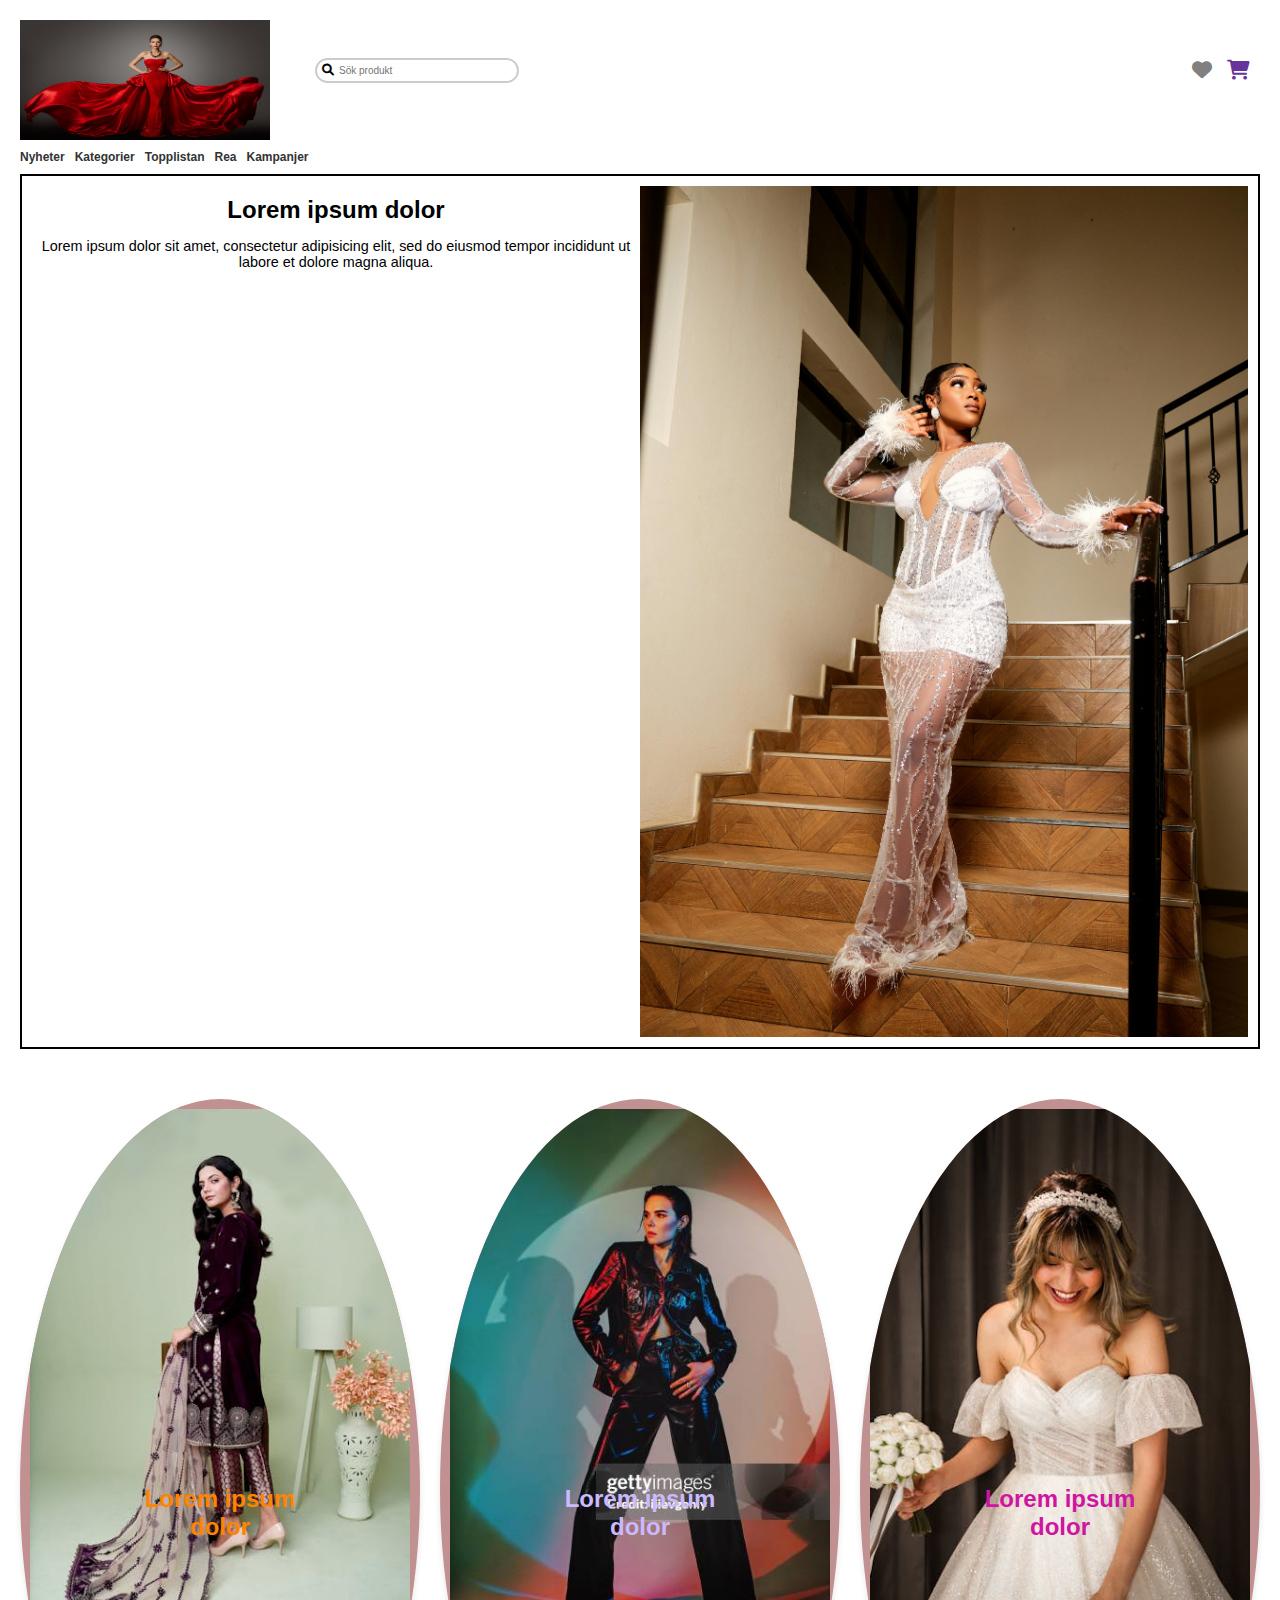
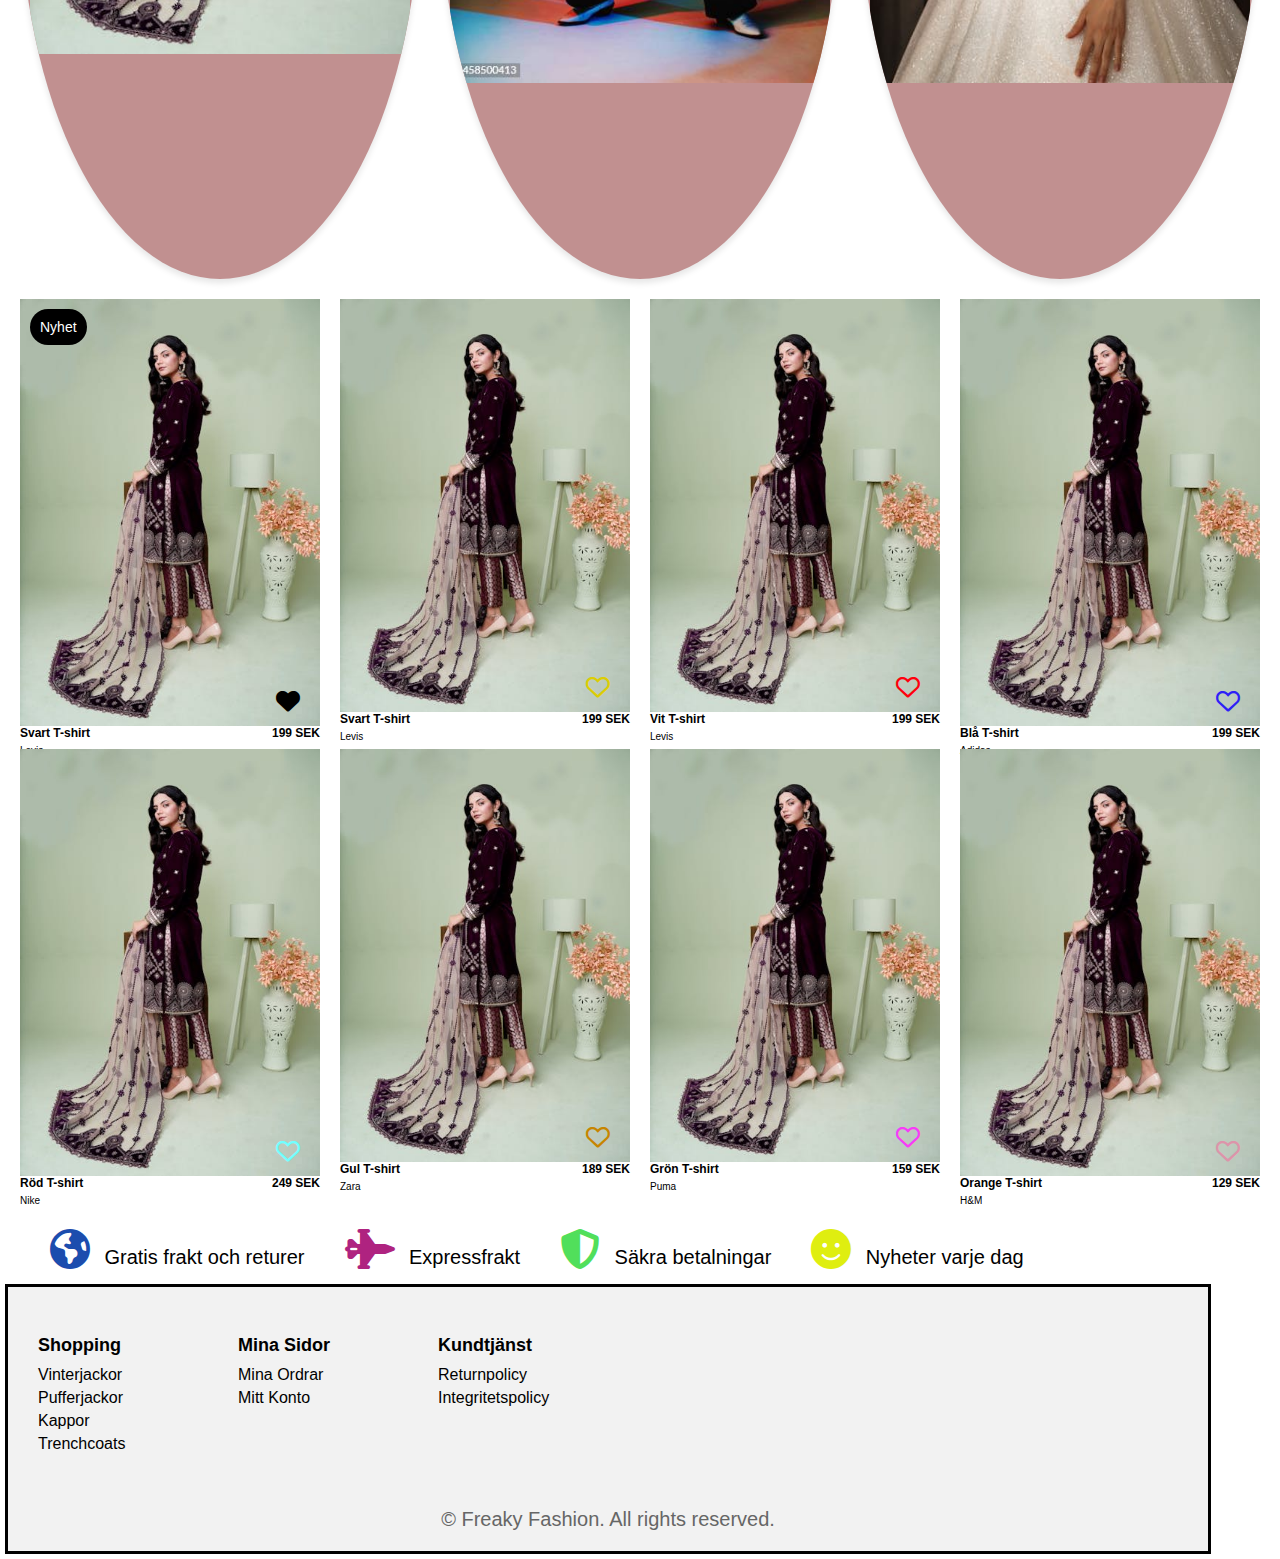
==== commit 0ba39092: "Nästa commit" ====
--- a/index.html
+++ b/index.html
@@ -35,12 +35,12 @@
                 <!-- Ikon-container -->
                 <div class="icons-container">
                     <!-- Hjärtikon -->
-                    <a href="#" class="icon-link" id="likeLink">
+                    <a href="http://www.google.se" class="icon-link" id="likeLink" title="Like">
                         <i class="fa-solid fa-heart" id="likeIcon"></i>
                     </a>
 
                     <!-- Varukorgsikon -->
-                    <a href="#" class="icon-link" id="cartLink">
+                    <a href="http://www.google.se"  class="icon-link" id="cartLink" title="Cart">
                         <i class="fa-solid fa-shopping-cart" id="cartIcon"></i>
                     </a>
                 </div>
@@ -103,7 +103,7 @@
         <div class="product-container">
         <!-------------------------------------------- Container för  produkt 1 -->
             <div class="product-item-1">
-                <a href="https://www.google.se" class="product-card-1">
+                <a href="produkt-details.html" class="product-card-1">
                     <div class="content-card-1">
                         <img src="Bilder/projekt bild 1.jpg" id="id_bild_1" alt="Produktbild-card-1">
 
@@ -131,7 +131,7 @@
             <!-------------------------------------------- Container för  produkt 2 -->
 
             <div class="product-item-2">
-                <a href="https://www.google.se" class="product-card-2">
+                <a href="produkt-details.html" class="product-card-2">
                     <div class="content-card-2">
                         <img src="Bilder/projekt bild 1.jpg" id="id_bild_2" alt="Produktbild-card-2">
 
@@ -159,7 +159,7 @@
 
             <!--**********************************************************- Produktkort 3 -->
             <div class="product-item-3">
-                <a href="https://www.google.se" class="product-card-3">
+                <a href="produkt-details.html" class="product-card-3">
                     <div class="content-card-3">
                         <img src="Bilder/projekt bild 1.jpg" id="id_bild_3" alt="Produktbild-card-3">
 
@@ -185,7 +185,7 @@
 
             <!--**********************************************************- Produktkort 4 -->
             <div class="product-item-4">
-                <a href="https://www.google.se" class="product-card-4">
+                <a href="produkt-details.html" class="product-card-4">
                     <div class="content-card-4">
                         <img src="Bilder/projekt bild 1.jpg" id="id_bild_4" alt="Produktbild-card-4">
 
@@ -209,7 +209,7 @@
 
             <!-- Produktkort 5 -->
             <div class="product-item-5">
-                <a href="https://www.google.se" class="product-card-5">
+                <a href="produkt-details.html" class="product-card-5">
                     <div class="content-card-5">
                         <img src="Bilder/projekt bild 1.jpg" id="id_bild_5" alt="Produktbild-card-5">
 
@@ -233,7 +233,7 @@
 
             <!-- Produktkort 6 -->
             <div class="product-item-6">
-                <a href="https://www.google.se" class="product-card-6">
+                <a href="produkt-details.html" class="product-card-6">
                     <div class="content-card-6">
                         <img src="Bilder/projekt bild 1.jpg" id="id_bild_6" alt="Produktbild-card-6">
 
@@ -257,7 +257,7 @@
 
             <!-- Produktkort 7 -->
             <div class="product-item-7">
-                <a href="https://www.google.se" class="product-card-7">
+                <a href="produkt-details.html" class="product-card-7">
                     <div class="content-card-7">
                         <img src="Bilder/projekt bild 1.jpg" id="id_bild_7" alt="Produktbild-card-7">
 
@@ -281,7 +281,7 @@
 
             <!-- Produktkort 8 -->
             <div class="product-item-8">
-                <a href="https://www.google.se" class="product-card-8">
+                <a href="produkt-details.html" class="product-card-8">
                     <div class="content-card-8">
                         <img src="Bilder/projekt bild 1.jpg" id="id_bild_8" alt="Produktbild-card-8">
 
@@ -317,7 +317,7 @@
                 <div class="icon-earth-and-text">
                     <!-- Ikon och text för "Gratis frakt och returer" -->
                     <div class="icon-earth-text">
-                        <i class="fa-solid fa-earth-americas" id="id_earth"></i>
+                        <i class="fa-solid fa-earth-americas" id="id_earth" onclick="toggleRotation()"></i>
                         <span>Gratis frakt och returer</span>
                     </div>
                 </div>
@@ -355,6 +355,7 @@
              
 
         <!-- Javascript -->
+               
         <script src="java.js"></script>
 
     </body>
--- a/Style_index.css
+++ b/Style_index.css
@@ -767,8 +767,6 @@
     .icon-text i {
         font-size: 20px;
         /* color: #22943b; */
-
-
     }
 
     .icon-text span {
@@ -777,13 +775,22 @@
         font-weight: bold; /* Correct way to make the text bold */
     }
 
-
-
-
-
-    .fa-solid.fa-earth-americas {
-        color: #a3b7fa; /* Set the color of the icon */
-    }
+    #id_earth {
+
+        /* Earth icon rotation and color */
+        color: #1c4dae;
+            animation: rotate 30s linear infinite; /* Rotate the Earth icon continuously */
+        }
+    
+        /* Define the keyframes for rotation */
+        @keyframes rotate {
+            from {
+                transform: rotate(0deg); /* Start position */
+            }
+            to {
+                transform: rotate(360deg); /* End position (one full rotation) */
+            }
+        }
 
     /* Make the smile icon yellow */
     .fa-smile {
@@ -794,14 +801,7 @@
         animation: custom-spin 10s infinite linear; /* Adjust the spin speed here */
     }
     
-    @keyframes custom-spin {
-        0% {
-            transform: rotate(0deg);
-        }
-        100% {
-            transform: rotate(360deg);
-        }
-    }
+
 
 
     footer {
@@ -1667,6 +1667,23 @@
     .icon-earth-text span {
         color: #000000;
     }
+    
+    #id_earth {
+
+    /* Earth icon rotation and color */
+    color: #1c4dae;
+        animation: rotate 30s linear infinite; /* Rotate the Earth icon continuously */
+    }
+
+    /* Define the keyframes for rotation */
+    @keyframes rotate {
+        from {
+            transform: rotate(0deg); /* Start position */
+        }
+        to {
+            transform: rotate(360deg); /* End position (one full rotation) */
+        }
+    }
 
     .icon-jet-and-text {
         flex: 1 1 50%;
@@ -2575,9 +2592,21 @@
     #id_earth {
         justify-content: left ; /* Vänsterjusterar kolumnerna */
         margin-left: 40px;
-        color: #602bca;
         font-size: 40px;
         text-align: center;
+    /* Earth icon rotation and color */
+    color: #1c4dae;
+        animation: rotate 30s linear infinite; /* Rotate the Earth icon continuously */
+    }
+
+    /* Define the keyframes for rotation */
+    @keyframes rotate {
+        from {
+            transform: rotate(0deg); /* Start position */
+        }
+        to {
+            transform: rotate(360deg); /* End position (one full rotation) */
+        }
     }
     
     #id_jet {
